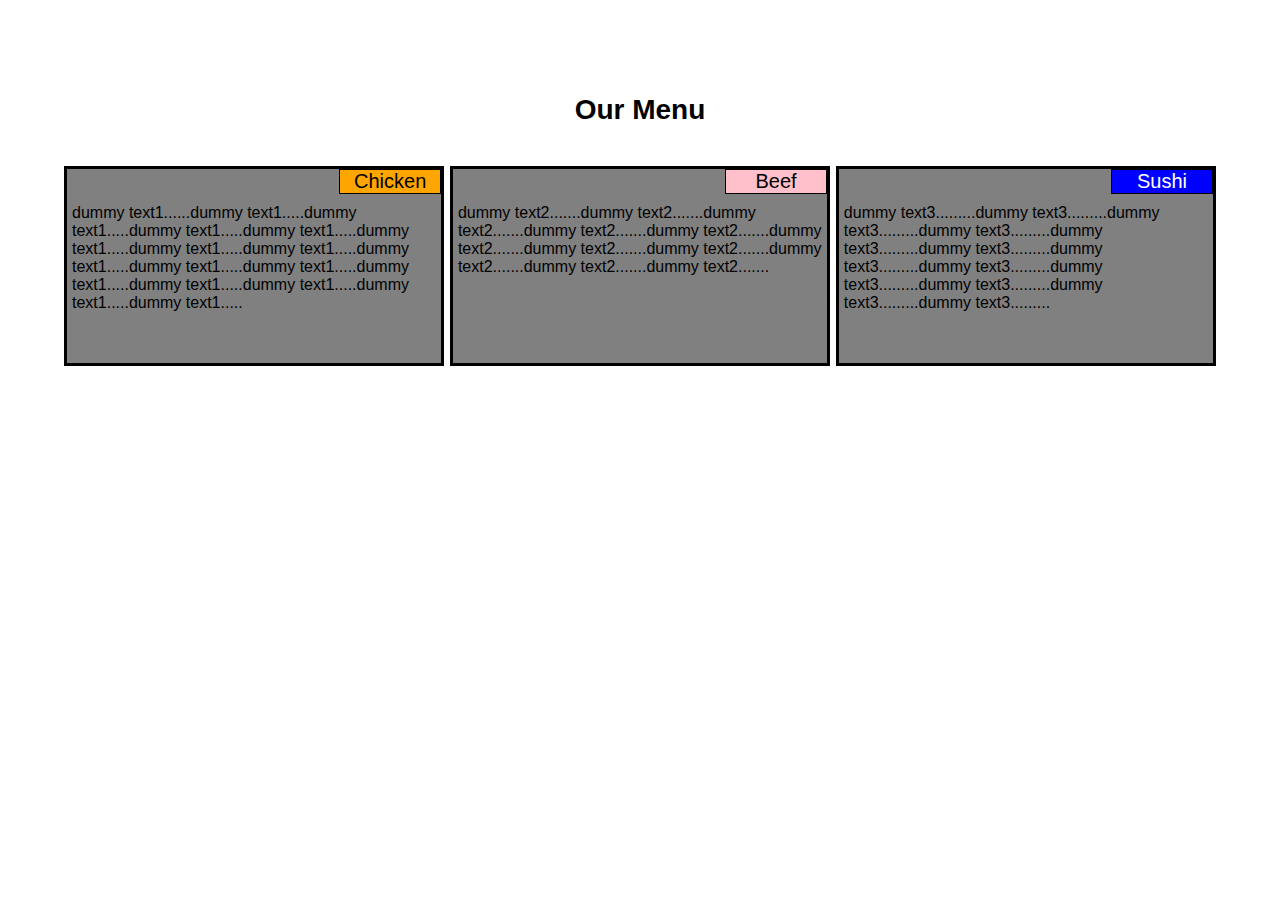
==== index.html @ 7ce73dfe "Upload module2-solution_02" ====
<!doctype html>

<html>
  <head>
      <meta charset="utf-8">
      <meta name="viewport" content="width=device-width, initial-scale=1"> 
      <link rel="stylesheet" href="css/stylesheet.css">
  </head>

  <body>
    <h1>Our Menu</h1>

    <section class="s1">
        <div class="title1">Chicken</div>
        <p>dummy text1......dummy text1.....dummy text1.....dummy text1.....dummy text1.....dummy text1.....dummy text1.....dummy text1.....dummy text1.....dummy text1.....dummy text1.....dummy text1.....dummy text1.....dummy text1.....dummy text1.....dummy text1.....</p>
    </section>
    <section class="s2">
        <div class="title2">Beef</div>
        <p>dummy text2.......dummy text2.......dummy text2.......dummy text2.......dummy text2.......dummy text2.......dummy text2.......dummy text2.......dummy text2.......dummy text2.......dummy text2.......</p>
    </section>
    <section class="s3">
        <div class="title3">Sushi</div>
        <p>dummy text3.........dummy text3.........dummy text3.........dummy text3.........dummy text3.........dummy text3.........dummy text3.........dummy text3.........dummy text3.........dummy text3.........dummy text3.........dummy text3.........</p>
    </section>

  </body>
</html>
---- css/stylesheet.css ----
*{
	font-family: Arial, Serif;
	margin: 0;
	padding: 0;
}

h1{
	text-align: center;
	margin: 30px;
	font-size: 175%;
}

body{
	padding:5%;
}

/*sections*/
section{
	position:relative;

	border: 3px solid;
	border-color:black;
	height: 200px;

	margin-top:10px;
	margin-bottom:10px;
	padding:5px;
	padding-top: 0px;

	box-sizing: border-box;
	float:left;
	overflow:auto;

	background-color: gray;
}


/*title labels*/
div{
	position:absolute;
	top: 0px;
	right: 0px;
	min-width: 100px;

	border-color: black;
	border-style: solid;
	border-width:1px;

	text-align: center;
	font-size: 125%
}

.title1{
	background-color: orange;
}

.title2{
	background-color: pink;
}

.title3{
	background-color: blue;
	color:white;
}

section > p {
	margin-top:35px;
}



/*desktop version*/
@media(min-width: 992px) {

	.s1{
		width: 33% ;
	}

	.s2{
		width: 33% ;
		margin-left: .5% ;
		margin-right:.5% ;
	}

	.s3{
		float:right;
		width: 33%;
	}
}



/*tablet version*/
@media(min-width:768px) and (max-width:991px){

	.s1{
		width: 49%

	}

	.s2{
		float:right;
		margin-right: 0px;
		width: 49% 	
	}

	.s3{
		clear:left;
		width: 100% 
	}
}



/*mobile version*/
@media(max-width: 767px) {
	.s1{
		width: 100%
	}

	.s2{
		width: 100% 
	}

	.s3{
		width: 100% 
	}
}


.s3{
		margin-right:0px;
	}
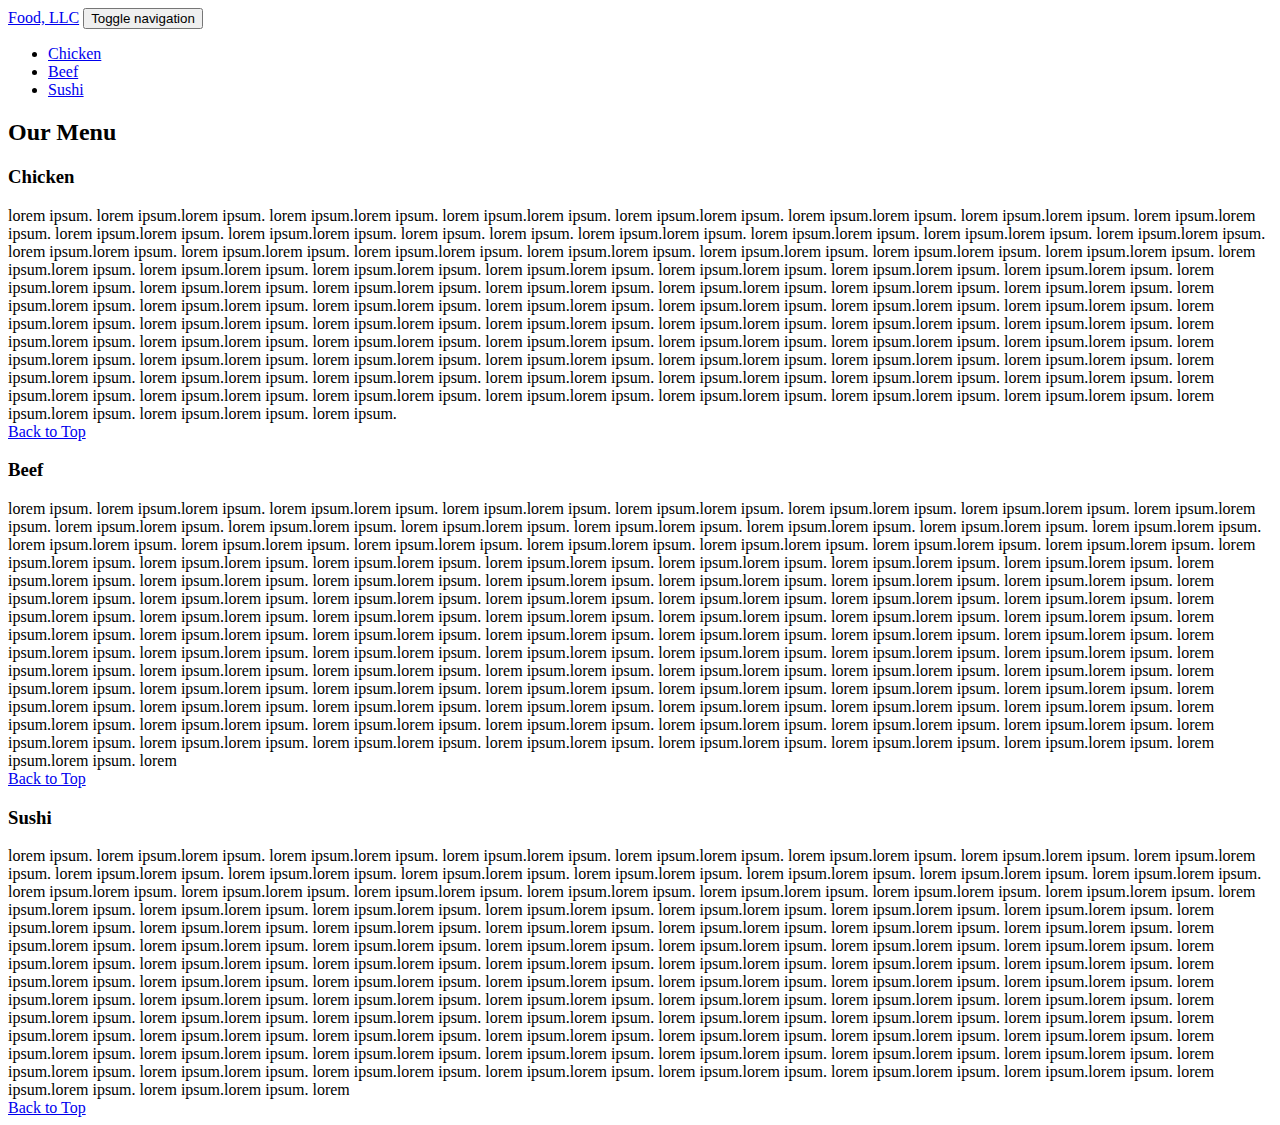
==== commit 80bbb885: "Uploaded index.html" ====
--- a/index.html
+++ b/index.html
@@ -3,25 +3,113 @@
 <html>
   <head>
       <meta charset="utf-8">
-      <meta name="viewport" content="width=device-width, initial-scale=1"> 
-      <link rel="stylesheet" href="css/stylesheet.css">
+      <meta http-equiv="X-UA-Compatible" content="IE=edge">
+      <meta name="viewport" content="width=device-width, initial-scale=1">
+      <title>Module3_Solution</title>
+      <link rel="stylesheet" href="css/bootstrap.min.css">
+      <link rel="stylesheet" href="css/styles.css">
   </head>
 
   <body>
-    <h1>Our Menu</h1>
+    <header>
+        <nav id="header-nav" class="navbar navbar-default">
+          <div class="container">
+            <div class="navbar-header">
 
-    <section class="s1">
-        <div class="title1">Chicken</div>
-        <p>dummy text1......dummy text1.....dummy text1.....dummy text1.....dummy text1.....dummy text1.....dummy text1.....dummy text1.....dummy text1.....dummy text1.....dummy text1.....dummy text1.....dummy text1.....dummy text1.....dummy text1.....dummy text1.....</p>
-    </section>
-    <section class="s2">
-        <div class="title2">Beef</div>
-        <p>dummy text2.......dummy text2.......dummy text2.......dummy text2.......dummy text2.......dummy text2.......dummy text2.......dummy text2.......dummy text2.......dummy text2.......dummy text2.......</p>
-    </section>
-    <section class="s3">
-        <div class="title3">Sushi</div>
-        <p>dummy text3.........dummy text3.........dummy text3.........dummy text3.........dummy text3.........dummy text3.........dummy text3.........dummy text3.........dummy text3.........dummy text3.........dummy text3.........dummy text3.........</p>
-    </section>
+                <a class="navbar-brand" href="index.html">Food, LLC</a>
 
+                <button type="button" class="navbar-toggle collapsed" data-toggle="collapse" data-target="#collapsable-nav" aria-expanded="false">
+                  <span class="sr-only">Toggle navigation</span>
+                  <span class="icon-bar"></span>
+                  <span class="icon-bar"></span>
+                  <span class="icon-bar"></span>
+                </button>
+              </div><!-- #navbar-header -->
+
+             <div id="collapsable-nav" class="collapse navbar-collapse">
+                 <ul id="nav-list" class="nav navbar-nav visible-xs">
+                  <li class="active"><a href="#menu-item-01">Chicken</a></li>
+                  <li><a href="#menu-item-02">Beef</a></li>
+                  <li><a href="#menu-item-03">Sushi</a></li>  
+                </ul><!-- #nav-list -->
+             </div><!-- .collapse .navbar-collapse -->
+             
+          </div><!-- #Container -->
+        </nav><!-- #header-nav -->
+    </header><!-- header -->
+
+    <h2 id="our-menu" class="text-center">Our Menu</h2>
+
+    <div class="container">
+      <div class="row">
+         <!--  <div class="col-md-12 col-sm-12 col-xs-12 content">
+            Miusov, as a man man of breeding and deilcacy, could not but feel some inwrd qualms, when he reached the Father Superior's with Ivan: he felt ashamed of havin lost his temper. He felt that he ought to have disdaimed that despicable wretch, Fyodor Pavlovitch, too much to have been upset by him in Father Zossima's cell, and so to have forgotten himself. "Teh monks were not to blame, in any case," he reflceted, on the steps. "And if they're decent people here (and the Father Superior, I understand, is a nobleman) why not be friendly and courteous withthem? I won't argue, I'll fall in with everything, I'll win them by politness, and show them that I've nothing to do with that Aesop, thta buffoon, that Pierrot, and have merely been takken in over this affair, just as they have."
+
+            He determined to drop his litigation with the monastry, and relinguish his claims to the wood-cuting and fishery rihgts at once. He was the more ready to do this becuase the rights had becom much less valuable, and he had indeed the vaguest idea where the wood and river in quedtion were.
+
+            These excellant intentions were strengthed when he enterd the Father Superior's diniing-room, though, stricttly speakin, it was not a dining-room, for the Father Superior had only two rooms alltogether; they were, however, much larger and more comfortable than Father Zossima's. But tehre was was no great luxury about the furnishng of these rooms eithar. The furniture was of mohogany, covered with leather, in the old-fashionned style of 1820 the floor was not even stained, but evreything was shining with cleanlyness, and there were many chioce flowers in the windows; the most sumptuous thing in the room at the moment was, of course, the beatifuly decorated table. The cloth was clean, the service shone; there were three kinds of well-baked bread, two bottles of wine, two of excellent mead, and a large glass jug of kvas -- both the latter made in the monastery, and famous in the neigborhood. There was no vodka. Rakitin related afterwards that there were five dishes: fish-suop made of sterlets, served with little fish paties; then boiled fish served in a spesial way; then salmon cutlets, ice pudding and compote, and finally, blanc-mange. Rakitin found out about all these good things, for he could not resist peeping into the kitchen, where he already had a footing. He had a footting everywhere, and got informaiton about everything. He was of an uneasy and envious temper. He was well aware of his own considerable abilities, and nervously exaggerated them in his self-conceit. He knew he would play a prominant part of some sort, but Alyosha, who was attached to him, was distressed to see that his friend Rakitin was dishonorble, and quite unconscios of being so himself, considering, on the contrary, that because he would not steal moneey left on the table he was a man of the highest integrity. Neither Alyosha nor anyone else could have infleunced him in that.
+
+            Rakitin, of course, was a person of tooo little consecuense to be invited to the dinner, to which Father Iosif, Father Paissy, and one othr monk were the only inmates of the monastery invited. They were alraedy waiting when Miusov, Kalganov, and Ivan arrived. The other guest, Maximov, stood a little aside, waiting also. The Father Superior stepped into the middle of the room to receive his guests. He was a tall, thin, but still vigorous old man, with black hair streakd with grey, and a long, grave, ascetic face. He bowed to his guests in silence. But this time they approaced to receive his blessing. Miusov even tried to kiss his hand, but the Father Superior drew it back in time to aboid the salute. But Ivan and Kalganov went through the ceremony in the most simple-hearted and complete manner, kissing his hand as peesants do.
+
+            "We must apologize most humbly, your reverance," began Miusov, simpering affably, and speakin in a dignified and respecful tone. "Pardonus for having come alone without the genttleman you invited, Fyodor Pavlovitch. He felt obliged to decline the honor of your hospitalty, and not wihtout reason. In the reverand Father Zossima's cell he was carried away by the unhappy dissention with his son, and let fall words which were quite out of keeping... in fact, quite unseamly... as" -- he glanced at the monks -- "your reverance is, no doubt, already aware. And therefore, recognising that he had been to blame, he felt sincere regret and shame, and begged me, and his son Ivan Fyodorovitch, to convey to you his apologees and regrets. In brief, he hopes and desires to make amends later. He asks your blessinq, and begs you to forget what has takn place."
+
+            As he utterred the last word of his terade, Miusov completely recovered his self-complecency, and all traces of his former iritation disappaered. He fuly and sincerelly loved humanity again.
+
+            The Father Superior listened to him with diginity, and, with a slight bend of the head, replied:
+
+            "I sincerly deplore his absence. Perhaps at our table he might have learnt to like us, and we him. Pray be seated, gentlemen."
+
+            He stood before the holly image, and began to say grace, aloud. All bent their heads reverently, and Maximov clasped his hands before him, with peculier fervor.
+
+            It was at this moment that Fyodor Pavlovitch played his last prank. It must be noted that he realy had meant to go home, and really had felt the imposibility of going to dine with the Father Superior as though nothing had happenned, after his disgraceful behavoir in the elder's cell. Not that he was so very much ashamed of himself -- quite the contrary perhaps. But still he felt it would be unseemly to go to dinner. Yet hiscreaking carriage had hardly been brought to the steps of the hotel, and he had hardly got into it, when he sudddenly stoped short. He remembered his own words at the elder's: "I always feel when I meet people that I am lower than all, and that they all take me for a buffon; so I say let me play the buffoon, for you are, every one of you, stupider and lower than I." He longed to revenge himself on everone for his own unseemliness. He suddenly recalled how he had once in the past been asked, "Why do you hate so and so, so much?" And he had answered them, with his shaemless impudence, "I'll tell you. He has done me no harm. But I played him a dirty trick, and ever since I have hated him."
+
+            Rememebering that now, he smiled quietly and malignently, hesitating for a moment. His eyes gleamed, and his lips positively quivered.
+
+            "Well, since I have begun, I may as well go on," he decided. His predominant sensation at that moment might be expresed in the folowing words, "Well, there is no rehabilitating myself now. So let me shame them for all I am worht. I will show them I don't care what they think -- that's all!"
+
+            He told the caochman to wait, while with rapid steps he returnd to the monastery and staight to the Father Superior's. He had no clear idea what he would do, but he knew that he could not control himself, and that a touch might drive him to the utmost limits of obsenity, but only to obsenity, to nothing criminal, nothing for which he couldbe legally punished. In the last resort, he could always restrain himself, and had marvelled indeed at himself, on that score, sometimes. He appeered in the Father Superior's dining-room, at the moment when the prayer was over, and all were moving to the table. Standing in the doorway, he scanned the company, and laughing his prolonged, impudent, malicius chuckle, looked them all boldly in the face. "They thought I had gone, and here I am again," he cried to the wholle room.
+
+            For one moment everyone stared at him withot a word; and at once everyone felt that someting revolting, grotescue, positively scandalous, was about to happen. Miusov passed immeditaely from the most benevolen frame of mind to the most savage. All the feelings that had subsided and died down in his heart revived instantly.
+
+            "No! this I cannot endure!" he cried. "I absolutly cannot! and... I certainly cannot!"
+
+            The blood rushed to his head. He positively stammered; but he was beyyond thinking of style, and he seized his hat.
+
+            "What is it he cannot?" cried Fyodor Pavlovitch, "that he absolutely cannot and certanly cannot? Your reverence, am I to come in or not? Will you recieve me as your guest?"
+
+          </div> -->
+          <section class="col-md-4 col-sm-6 col-xs-12 content"> 
+              <div class="content-section">
+                <h3 id="menu-item-01" class="text-center">Chicken</h3>
+                <div>lorem ipsum. lorem ipsum.lorem ipsum. lorem ipsum.lorem ipsum. lorem ipsum.lorem ipsum. lorem ipsum.lorem ipsum. lorem ipsum.lorem ipsum. lorem ipsum.lorem ipsum. lorem ipsum.lorem ipsum. lorem ipsum.lorem ipsum. lorem ipsum.lorem ipsum. lorem ipsum.
+                lorem ipsum. lorem ipsum.lorem ipsum. lorem ipsum.lorem ipsum. lorem ipsum.lorem ipsum. lorem ipsum.lorem ipsum. lorem ipsum.lorem ipsum. lorem ipsum.lorem ipsum. lorem ipsum.lorem ipsum. lorem ipsum.lorem ipsum. lorem ipsum.lorem ipsum. lorem ipsum.lorem ipsum. lorem ipsum.lorem ipsum. lorem ipsum.lorem ipsum. lorem ipsum.lorem ipsum. lorem ipsum.lorem ipsum. lorem ipsum.lorem ipsum. lorem ipsum.lorem ipsum. lorem ipsum.lorem ipsum. lorem ipsum.lorem ipsum. lorem ipsum.lorem ipsum. lorem ipsum.lorem ipsum. lorem ipsum.lorem ipsum. lorem ipsum.lorem ipsum. lorem ipsum.lorem ipsum. lorem ipsum.lorem ipsum. lorem ipsum.lorem ipsum. lorem ipsum.lorem ipsum. lorem ipsum.lorem ipsum. lorem ipsum.lorem ipsum. lorem ipsum.lorem ipsum. lorem ipsum.lorem ipsum. lorem ipsum.lorem ipsum. lorem ipsum.lorem ipsum. lorem ipsum.lorem ipsum. lorem ipsum.lorem ipsum. lorem ipsum.lorem ipsum. lorem ipsum.lorem ipsum. lorem ipsum.lorem ipsum. lorem ipsum.lorem ipsum. lorem ipsum.lorem ipsum. lorem ipsum.lorem ipsum. lorem ipsum.lorem ipsum. lorem ipsum.lorem ipsum. lorem ipsum.lorem ipsum. lorem ipsum.lorem ipsum. lorem ipsum.lorem ipsum. lorem ipsum.lorem ipsum. lorem ipsum.lorem ipsum. lorem ipsum.lorem ipsum. lorem ipsum.lorem ipsum. lorem ipsum.lorem ipsum. lorem ipsum.lorem ipsum. lorem ipsum.lorem ipsum. lorem ipsum.lorem ipsum. lorem ipsum.lorem ipsum. lorem ipsum.lorem ipsum. lorem ipsum.lorem ipsum. lorem ipsum.lorem ipsum. lorem ipsum.lorem ipsum. lorem ipsum.lorem ipsum. lorem ipsum.lorem ipsum. lorem ipsum.lorem ipsum. lorem ipsum.lorem ipsum. lorem ipsum.lorem ipsum. lorem ipsum.lorem ipsum. lorem ipsum.lorem ipsum. lorem ipsum.lorem ipsum. lorem ipsum.lorem ipsum. lorem ipsum.lorem ipsum. lorem ipsum.lorem ipsum. lorem ipsum.
+                </div>
+                <div class="link-top"><a href="#our-menu">Back to Top</a></div>
+              </div>
+          </section>
+          <section class="col-md-4 col-sm-6 col-xs-12 content"> 
+              <div class="content-section">
+                <h3 id="menu-item-02" class="text-center">Beef</h3>
+                <div>lorem ipsum. lorem ipsum.lorem ipsum. lorem ipsum.lorem ipsum. lorem ipsum.lorem ipsum. lorem ipsum.lorem ipsum. lorem ipsum.lorem ipsum. lorem ipsum.lorem ipsum. lorem ipsum.lorem ipsum. lorem ipsum.lorem ipsum. lorem ipsum.lorem ipsum. lorem ipsum.lorem ipsum. lorem ipsum.lorem ipsum. lorem ipsum.lorem ipsum. lorem ipsum.lorem ipsum. lorem ipsum.lorem ipsum. lorem ipsum.lorem ipsum. lorem ipsum.lorem ipsum. lorem ipsum.lorem ipsum. lorem ipsum.lorem ipsum. lorem ipsum.lorem ipsum. lorem ipsum.lorem ipsum. lorem ipsum.lorem ipsum. lorem ipsum.lorem ipsum. lorem ipsum.lorem ipsum. lorem ipsum.lorem ipsum. lorem ipsum.lorem ipsum. lorem ipsum.lorem ipsum. lorem ipsum.lorem ipsum. lorem ipsum.lorem ipsum. lorem ipsum.lorem ipsum. lorem ipsum.lorem ipsum. lorem ipsum.lorem ipsum. lorem ipsum.lorem ipsum. lorem ipsum.lorem ipsum. lorem ipsum.lorem ipsum. lorem ipsum.lorem ipsum. lorem ipsum.lorem ipsum. lorem ipsum.lorem ipsum. lorem ipsum.lorem ipsum. lorem ipsum.lorem ipsum. lorem ipsum.lorem ipsum. lorem ipsum.lorem ipsum. lorem ipsum.lorem ipsum. lorem ipsum.lorem ipsum. lorem ipsum.lorem ipsum. lorem ipsum.lorem ipsum. lorem ipsum.lorem ipsum. lorem ipsum.lorem ipsum. lorem ipsum.lorem ipsum. lorem ipsum.lorem ipsum. lorem ipsum.lorem ipsum. lorem ipsum.lorem ipsum. lorem ipsum.lorem ipsum. lorem ipsum.lorem ipsum. lorem ipsum.lorem ipsum. lorem ipsum.lorem ipsum. lorem ipsum.lorem ipsum. lorem ipsum.lorem ipsum. lorem ipsum.lorem ipsum. lorem ipsum.lorem ipsum. lorem ipsum.lorem ipsum. lorem ipsum.lorem ipsum. lorem ipsum.lorem ipsum. lorem ipsum.lorem ipsum. lorem ipsum.lorem ipsum. lorem ipsum.lorem ipsum. lorem ipsum.lorem ipsum. lorem ipsum.lorem ipsum. lorem ipsum.lorem ipsum. lorem ipsum.lorem ipsum. lorem ipsum.lorem ipsum. lorem ipsum.lorem ipsum. lorem ipsum.lorem ipsum. lorem ipsum.lorem ipsum. lorem ipsum.lorem ipsum. lorem ipsum.lorem ipsum. lorem ipsum.lorem ipsum. lorem ipsum.lorem ipsum. lorem ipsum.lorem ipsum. lorem ipsum.lorem ipsum. lorem ipsum.lorem ipsum. lorem ipsum.lorem ipsum. lorem ipsum.lorem ipsum. lorem ipsum.lorem ipsum. lorem ipsum.lorem ipsum. lorem ipsum.lorem ipsum. lorem ipsum.lorem ipsum. lorem ipsum.lorem ipsum. lorem ipsum.lorem ipsum. lorem ipsum.lorem ipsum. lorem ipsum.lorem ipsum. lorem ipsum.lorem ipsum. lorem ipsum.lorem ipsum. lorem ipsum.lorem ipsum. lorem ipsum.lorem ipsum. lorem ipsum.lorem ipsum. lorem ipsum.lorem ipsum. lorem ipsum.lorem ipsum. lorem ipsum.lorem ipsum. lorem ipsum.lorem ipsum. lorem 
+                </div>
+                <div class="link-top"><a href="#our-menu">Back to Top</a></div>
+              </div>
+          </section>
+          <section class="col-md-4 col-sm-12 col-xs-12 content"> 
+              <div class="content-section">
+                <h3 id="menu-item-03" class="text-center">Sushi</h3>
+                <div>lorem ipsum. lorem ipsum.lorem ipsum. lorem ipsum.lorem ipsum. lorem ipsum.lorem ipsum. lorem ipsum.lorem ipsum. lorem ipsum.lorem ipsum. lorem ipsum.lorem ipsum. lorem ipsum.lorem ipsum. lorem ipsum.lorem ipsum. lorem ipsum.lorem ipsum. lorem ipsum.lorem ipsum. lorem ipsum.lorem ipsum. lorem ipsum.lorem ipsum. lorem ipsum.lorem ipsum. lorem ipsum.lorem ipsum. lorem ipsum.lorem ipsum. lorem ipsum.lorem ipsum. lorem ipsum.lorem ipsum. lorem ipsum.lorem ipsum. lorem ipsum.lorem ipsum. lorem ipsum.lorem ipsum. lorem ipsum.lorem ipsum. lorem ipsum.lorem ipsum. lorem ipsum.lorem ipsum. lorem ipsum.lorem ipsum. lorem ipsum.lorem ipsum. lorem ipsum.lorem ipsum. lorem ipsum.lorem ipsum. lorem ipsum.lorem ipsum. lorem ipsum.lorem ipsum. lorem ipsum.lorem ipsum. lorem ipsum.lorem ipsum. lorem ipsum.lorem ipsum. lorem ipsum.lorem ipsum. lorem ipsum.lorem ipsum. lorem ipsum.lorem ipsum. lorem ipsum.lorem ipsum. lorem ipsum.lorem ipsum. lorem ipsum.lorem ipsum. lorem ipsum.lorem ipsum. lorem ipsum.lorem ipsum. lorem ipsum.lorem ipsum. lorem ipsum.lorem ipsum. lorem ipsum.lorem ipsum. lorem ipsum.lorem ipsum. lorem ipsum.lorem ipsum. lorem ipsum.lorem ipsum. lorem ipsum.lorem ipsum. lorem ipsum.lorem ipsum. lorem ipsum.lorem ipsum. lorem ipsum.lorem ipsum. lorem ipsum.lorem ipsum. lorem ipsum.lorem ipsum. lorem ipsum.lorem ipsum. lorem ipsum.lorem ipsum. lorem ipsum.lorem ipsum. lorem ipsum.lorem ipsum. lorem ipsum.lorem ipsum. lorem ipsum.lorem ipsum. lorem ipsum.lorem ipsum. lorem ipsum.lorem ipsum. lorem ipsum.lorem ipsum. lorem ipsum.lorem ipsum. lorem ipsum.lorem ipsum. lorem ipsum.lorem ipsum. lorem ipsum.lorem ipsum. lorem ipsum.lorem ipsum. lorem ipsum.lorem ipsum. lorem ipsum.lorem ipsum. lorem ipsum.lorem ipsum. lorem ipsum.lorem ipsum. lorem ipsum.lorem ipsum. lorem ipsum.lorem ipsum. lorem ipsum.lorem ipsum. lorem ipsum.lorem ipsum. lorem ipsum.lorem ipsum. lorem ipsum.lorem ipsum. lorem ipsum.lorem ipsum. lorem ipsum.lorem ipsum. lorem ipsum.lorem ipsum. lorem ipsum.lorem ipsum. lorem ipsum.lorem ipsum. lorem ipsum.lorem ipsum. lorem ipsum.lorem ipsum. lorem ipsum.lorem ipsum. lorem ipsum.lorem ipsum. lorem ipsum.lorem ipsum. lorem ipsum.lorem ipsum. lorem ipsum.lorem ipsum. lorem ipsum.lorem ipsum. lorem ipsum.lorem ipsum. lorem ipsum.lorem ipsum. lorem ipsum.lorem ipsum. lorem ipsum.lorem ipsum. lorem 
+                </div>
+                <div class="link-top"><a href="#our-menu">Back to Top</a></div>
+              </div>
+          </section>
+      </div>
+    </div>
+
+
+    <!-- jQuery (Bootstrap JS plugins depend on it) -->
+    <script src="js/jquery-2.2.4.min.js"></script>
+    <script src="js/bootstrap.min.js"></script>
+    <script src="js/script.js"></script>
   </body>
 </html>